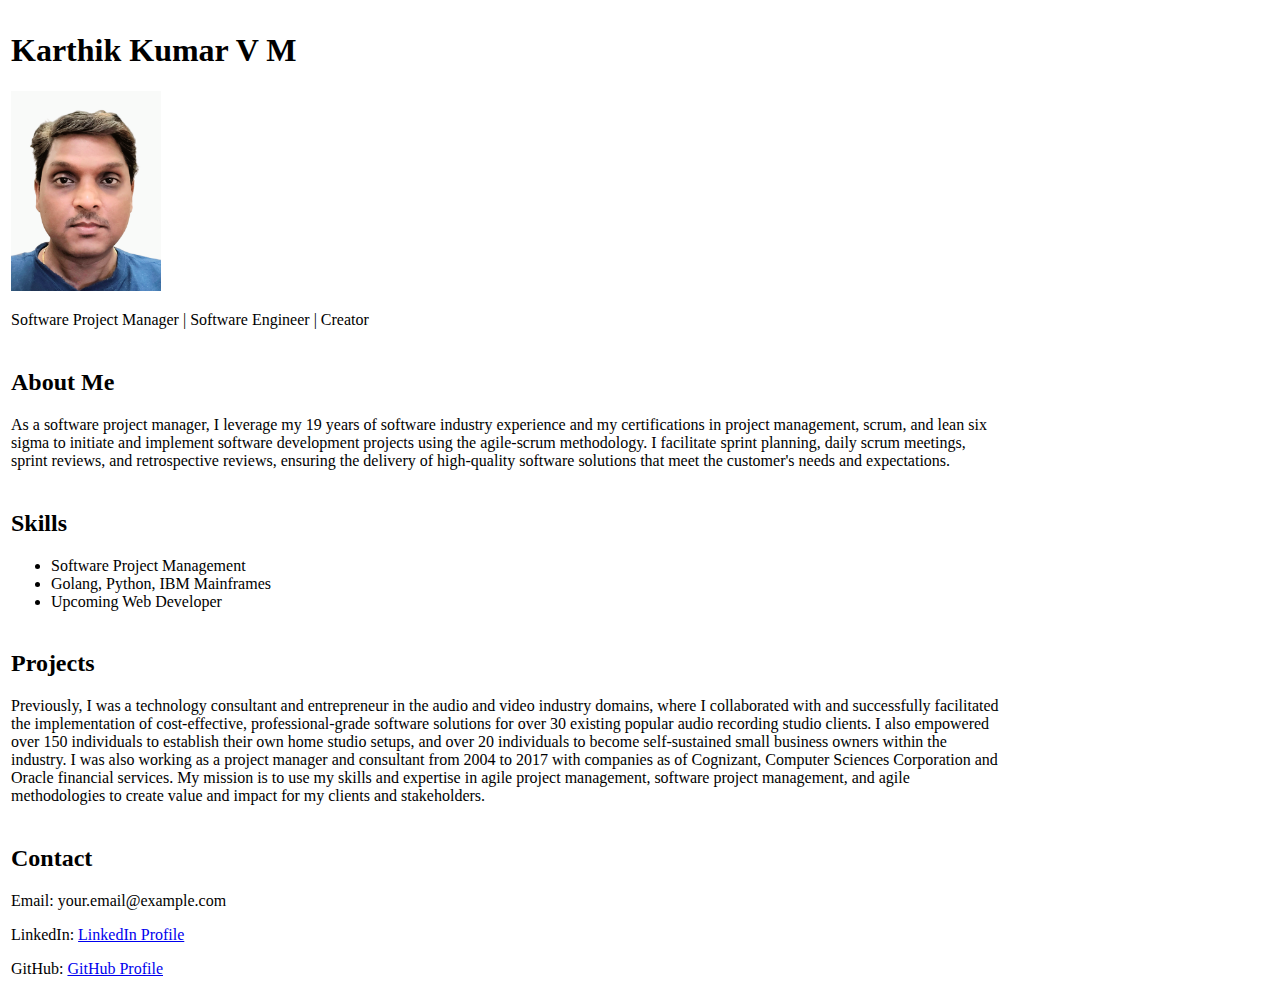
==== HTML-Activity/index.html @ bc7286cc "After portfolio page activity" ====
<!DOCTYPE html>
<html lang="en">
<head>
    <meta charset="UTF-8">
    <meta name="viewport" content="width=device-width, initial-scale=1.0">
    <title>Karthik Kumar Vellaichamy Masilamani - Portfolio</title>
    <!-- <style>
        body {
            font-family: Arial, sans-serif;
            margin: 0;
            padding: 0;
            background-color: #f4f4f4;
        }
        header {
            background-color: #333;
            color: #fff;
            text-align: center;
            padding: 1em 0;
        }
        section {
            max-width: 800px;
            margin: 20px auto;
            padding: 20px;
            background-color: #fff;
            box-shadow: 0 0 10px rgba(0, 0, 0, 0.1);
        }
        h1, h2, h3 {
            color: #333;
        }
    </style> -->
</head>
<body>
    <table width = "1000">
        <tbody>
            <tr>
                <td>
    <header>
        <h1>Karthik Kumar V M</h1>
        <img src="VMK_PP_18Nov2023.png" alt="Profile Photo" style="width:150px;height:200px;">
        <p>Software Project Manager | Software Engineer | Creator</p>
    </header>
    </td>
    </tr>

    <!-- <tr>
    <td> -->

    <section>
        <tr><td>
        <h2>About Me</h2>
        <p>As a software project manager, I leverage my 19 years of software industry experience and my certifications in project management, scrum, and lean six sigma to initiate and implement software development projects using the agile-scrum methodology. I facilitate sprint planning, daily scrum meetings, sprint reviews, and retrospective reviews, ensuring the delivery of high-quality software solutions that meet the customer's needs and expectations.</p>
    </td></tr>
        <tr><td>
        <h2>Skills</h2>
        <ul>
            <li>Software Project Management</li>
            <li>Golang, Python, IBM Mainframes</li>
            <li>Upcoming Web Developer</li>
            <!-- Add more skills as needed -->
        </ul>
    </td></tr>
    <tr><td>

        <h2>Projects</h2>
        <p>Previously, I was a technology consultant and entrepreneur in the audio and video industry domains, where I collaborated with and successfully facilitated the implementation of cost-effective, professional-grade software solutions for over 30 existing popular audio recording studio clients. I also empowered over 150 individuals to establish their own home studio setups, and over 20 individuals to become self-sustained small business owners within the industry. I was also working as a project manager and consultant from 2004 to 2017 with companies as of Cognizant, Computer Sciences Corporation and Oracle financial services. My mission is to use my skills and expertise in agile project management, software project management, and agile methodologies to create value and impact for my clients and stakeholders.</p>
    </td></tr>
    <tr><td>

        <h2>Contact</h2>
        <p>Email: your.email@example.com</p>
        <p>LinkedIn: <a href="https://www.linkedin.com/in/vmkarthikkumar/" target="_blank">LinkedIn Profile</a></p>
        <p>GitHub: <a href="https://github.com/karthikma" target="_blank">GitHub Profile</a></p>
    </td></tr>
    </section>
    </td></tr></tbody>
    </table>
</body>
</html>
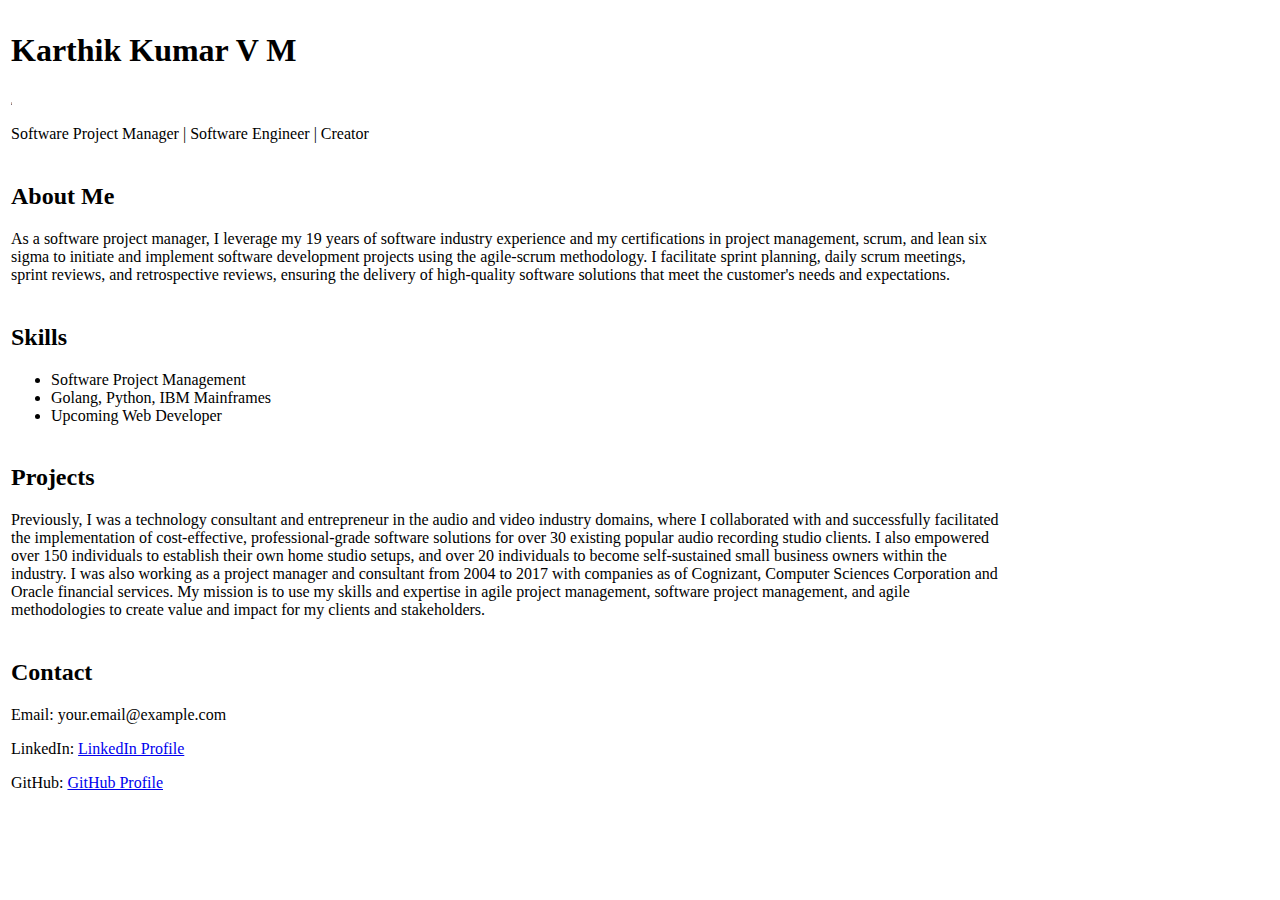
==== commit 3f6749b3: "Pushing all after javascript day 1 class" ====
--- a/HTML-Activity/index.html
+++ b/HTML-Activity/index.html
@@ -29,6 +29,7 @@
         }
     </style> -->
 </head>
+<!-- <body style="background-image: url(white-sky.jpeg)”> -->
 <body>
     <table width = "1000">
         <tbody>
@@ -36,7 +37,7 @@
                 <td>
     <header>
         <h1>Karthik Kumar V M</h1>
-        <img src="VMK_PP_18Nov2023.png" alt="Profile Photo" style="width:150px;height:200px;">
+        <img src="VMK_PP_18Nov2023.png" alt="Profile Photo" style="width:1px;height:3px;">
         <p>Software Project Manager | Software Engineer | Creator</p>
     </header>
     </td>
